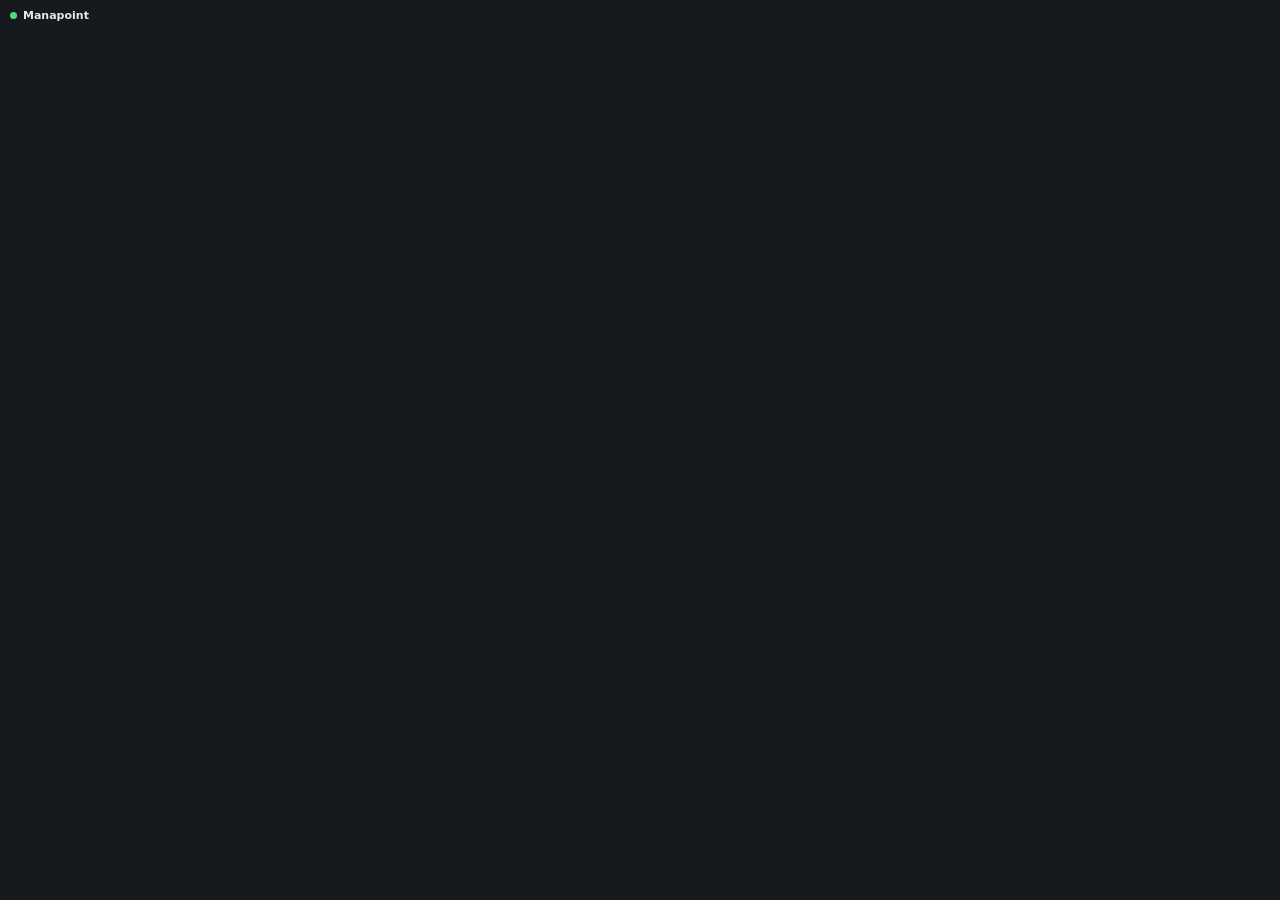
==== manapoint/icue-widget/index.html @ 3982fa1e "feat: 本機唯讀端點與 iCUE LCD widget" ====
<!doctype html>
<html lang="zh-Hant">
<head>
<meta charset="utf-8" />
<title>Manapoint Usage</title>
<link rel="icon" type="image/svg+xml" href="resources/icon.svg" />
<meta name="x-icue-property" content="endpointUrl" data-label="Manapoint 本機端點" data-type="textfield" data-default="'http://127.0.0.1:47901/v1/usage'" />
<meta name="x-icue-property" content="refreshSec" data-label="更新間隔（秒）" data-type="slider" data-default="60" data-min="15" data-max="300" data-step="15" />
<style>
  /* Compact dark list: one mini-bar row per usage window, fluid width so it
     fits keyboard, dashboard and pump LCDs without per-device tweaks. */
  * { box-sizing: border-box; margin: 0; padding: 0; }
  html, body { height: 100%; }
  body {
    background: #16191e;
    color: #e4e9f0;
    font-family: system-ui, "Segoe UI", "Microsoft JhengHei", sans-serif;
    font-size: 11px;
    line-height: 1.4;
    padding: 8px 10px;
    overflow: hidden;
  }
  #head { display: flex; align-items: center; gap: 6px; margin-bottom: 6px; }
  #dot { width: 7px; height: 7px; border-radius: 50%; background: #4ade80; flex: none; }
  #dot.off { background: #f87171; }
  #title { font-weight: 700; }
  #ago { margin-left: auto; color: #b7bbc2; font-size: 10px; white-space: nowrap; }
  .card { margin-bottom: 6px; }
  .cname { color: #c8d0da; font-weight: 600; font-size: 10px; white-space: nowrap; overflow: hidden; text-overflow: ellipsis; }
  .win { display: flex; align-items: center; gap: 6px; margin-top: 2px; }
  .k { width: 34px; flex: none; color: #b7bbc2; font-size: 9px; font-weight: 600; }
  .track { flex: 1; height: 4px; border-radius: 2px; background: #2e333c; overflow: hidden; min-width: 0; }
  .fill { display: block; height: 100%; border-radius: inherit; }
  .pct { width: 30px; flex: none; text-align: right; color: #c8d0da; }
  .sub { color: #b7bbc2; font-size: 10px; margin-top: 2px; }
</style>
</head>
<body>
<div id="head"><span id="dot"></span><span id="title">Manapoint</span><span id="ago"></span></div>
<div id="cards"></div>
<script>
  // Polls the Manapoint loopback endpoint and renders one mini-bar per window.
  // iCUE injects endpointUrl / refreshSec globals from the widget properties;
  // typeof-guards keep it working in preview mode before injection happens.
  icueEvents = {
    onICUEInitialized: boot,
    onDataUpdated: reboot,
  };

  var timer = 0;

  function endpoint() {
    return (typeof endpointUrl !== "undefined" && endpointUrl) || "http://127.0.0.1:47901/v1/usage";
  }

  function intervalMs() {
    var s = (typeof refreshSec !== "undefined" && refreshSec) || 60;
    s = Number(s) || 60;
    return Math.min(300, Math.max(15, s)) * 1000;
  }

  function kindLabel(kind) {
    return kind === "Rolling" ? "5H" : kind === "Weekly" ? "WEEK" : kind === "Monthly" ? "MONTH" : String(kind);
  }

  function barColor(percent) {
    return percent >= 85 ? "#f87171" : percent >= 60 ? "#fbbf24" : "#4ade80";
  }

  function esc(s) {
    return String(s).replace(/[&<>"]/g, function (c) {
      return c === "&" ? "&amp;" : c === "<" ? "&lt;" : c === ">" ? "&gt;" : "&quot;";
    });
  }

  function setStatus(ok, when) {
    document.getElementById("dot").className = ok ? "" : "off";
    document.getElementById("ago").textContent = ok ? when : "offline";
  }

  function render(data) {
    var html = "";
    (data.cards || []).forEach(function (card) {
      html += '<div class="card"><div class="cname">' + esc(card.name) + "</div>";
      (card.windows || []).forEach(function (w) {
        var p = Math.max(0, Math.min(100, w.percent));
        html += '<div class="win"><span class="k">' + esc(kindLabel(w.kind)) + "</span>" +
          '<div class="track"><span class="fill" style="width: ' + p + "%; background: " + barColor(w.percent) + '"></span></div>' +
          '<span class="pct">' + Math.round(w.percent) + "%</span></div>";
      });
      var aside = card.error || card.note;
      if (aside) html += '<div class="sub">' + esc(aside) + "</div>";
      html += "</div>";
    });
    document.getElementById("cards").innerHTML = html || '<div class="sub">no data</div>';
  }

  function stamp() {
    var d = new Date();
    var p = function (n) { return (n < 10 ? "0" : "") + n; };
    return p(d.getHours()) + ":" + p(d.getMinutes());
  }

  function refresh() {
    fetch(endpoint(), { cache: "no-store" })
      .then(function (res) {
        if (!res.ok) throw new Error("http " + res.status);
        return res.json();
      })
      .then(function (data) {
        render(data);
        setStatus(true, stamp());
      })
      .catch(function () {
        setStatus(false);
      });
  }

  function reboot() {
    if (timer) clearInterval(timer);
    refresh();
    timer = setInterval(refresh, intervalMs());
  }

  function boot() {
    reboot();
  }

  if (typeof iCUE_initialized !== "undefined" && iCUE_initialized) boot();
</script>
</body>
</html>
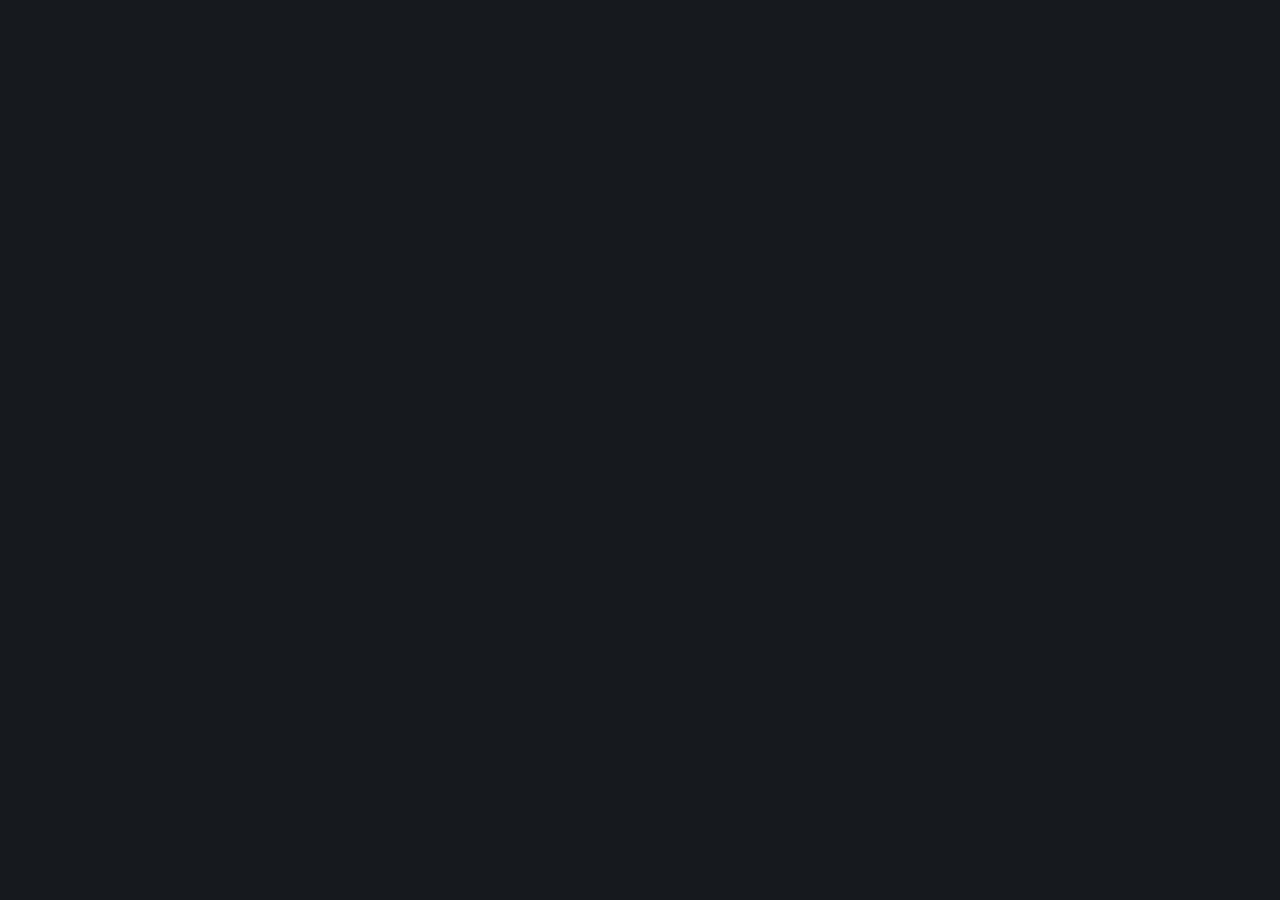
==== commit 209ef219: "fix: widget 去頂欄並放大版面" ====
--- a/manapoint/icue-widget/index.html
+++ b/manapoint/icue-widget/index.html
@@ -1,132 +1,30 @@
-<!doctype html>
-<html lang="zh-Hant">
+<!DOCTYPE html>
+<html lang="en">
 <head>
-<meta charset="utf-8" />
-<title>Manapoint Usage</title>
-<link rel="icon" type="image/svg+xml" href="resources/icon.svg" />
-<meta name="x-icue-property" content="endpointUrl" data-label="Manapoint 本機端點" data-type="textfield" data-default="'http://127.0.0.1:47901/v1/usage'" />
-<meta name="x-icue-property" content="refreshSec" data-label="更新間隔（秒）" data-type="slider" data-default="60" data-min="15" data-max="300" data-step="15" />
-<style>
-  /* Compact dark list: one mini-bar row per usage window, fluid width so it
-     fits keyboard, dashboard and pump LCDs without per-device tweaks. */
-  * { box-sizing: border-box; margin: 0; padding: 0; }
-  html, body { height: 100%; }
-  body {
-    background: #16191e;
-    color: #e4e9f0;
-    font-family: system-ui, "Segoe UI", "Microsoft JhengHei", sans-serif;
-    font-size: 11px;
-    line-height: 1.4;
-    padding: 8px 10px;
-    overflow: hidden;
-  }
-  #head { display: flex; align-items: center; gap: 6px; margin-bottom: 6px; }
-  #dot { width: 7px; height: 7px; border-radius: 50%; background: #4ade80; flex: none; }
-  #dot.off { background: #f87171; }
-  #title { font-weight: 700; }
-  #ago { margin-left: auto; color: #b7bbc2; font-size: 10px; white-space: nowrap; }
-  .card { margin-bottom: 6px; }
-  .cname { color: #c8d0da; font-weight: 600; font-size: 10px; white-space: nowrap; overflow: hidden; text-overflow: ellipsis; }
-  .win { display: flex; align-items: center; gap: 6px; margin-top: 2px; }
-  .k { width: 34px; flex: none; color: #b7bbc2; font-size: 9px; font-weight: 600; }
-  .track { flex: 1; height: 4px; border-radius: 2px; background: #2e333c; overflow: hidden; min-width: 0; }
-  .fill { display: block; height: 100%; border-radius: inherit; }
-  .pct { width: 30px; flex: none; text-align: right; color: #c8d0da; }
-  .sub { color: #b7bbc2; font-size: 10px; margin-top: 2px; }
-</style>
+  <meta charset="utf-8" />
+  <meta name="viewport" content="width=device-width, initial-scale=1" />
+  <title>tr('Manapoint Usage')</title>
+  <link rel="icon" href="resources/icon.svg" type="image/svg+xml" />
+  <link rel="stylesheet" href="styles/main.css" />
+  <meta name="x-icue-property" content="endpointUrl" data-label="tr('Local endpoint')" data-type="textfield" data-default="'http://127.0.0.1:47901/v1/usage'" />
+  <meta name="x-icue-property" content="refreshSec" data-label="tr('Refresh interval (s)')" data-type="slider" data-default="60" data-min="15" data-max="300" data-step="15" />
+  <script id="x-icue-groups" type="application/json">
+    [{ "title": "tr('Settings')", "properties": ["endpointUrl", "refreshSec"] }]
+  </script>
 </head>
 <body>
-<div id="head"><span id="dot"></span><span id="title">Manapoint</span><span id="ago"></span></div>
-<div id="cards"></div>
-<script>
-  // Polls the Manapoint loopback endpoint and renders one mini-bar per window.
-  // iCUE injects endpointUrl / refreshSec globals from the widget properties;
-  // typeof-guards keep it working in preview mode before injection happens.
-  icueEvents = {
-    onICUEInitialized: boot,
-    onDataUpdated: reboot,
-  };
-
-  var timer = 0;
-
-  function endpoint() {
-    return (typeof endpointUrl !== "undefined" && endpointUrl) || "http://127.0.0.1:47901/v1/usage";
-  }
-
-  function intervalMs() {
-    var s = (typeof refreshSec !== "undefined" && refreshSec) || 60;
-    s = Number(s) || 60;
-    return Math.min(300, Math.max(15, s)) * 1000;
-  }
-
-  function kindLabel(kind) {
-    return kind === "Rolling" ? "5H" : kind === "Weekly" ? "WEEK" : kind === "Monthly" ? "MONTH" : String(kind);
-  }
-
-  function barColor(percent) {
-    return percent >= 85 ? "#f87171" : percent >= 60 ? "#fbbf24" : "#4ade80";
-  }
-
-  function esc(s) {
-    return String(s).replace(/[&<>"]/g, function (c) {
-      return c === "&" ? "&amp;" : c === "<" ? "&lt;" : c === ">" ? "&gt;" : "&quot;";
-    });
-  }
-
-  function setStatus(ok, when) {
-    document.getElementById("dot").className = ok ? "" : "off";
-    document.getElementById("ago").textContent = ok ? when : "offline";
-  }
-
-  function render(data) {
-    var html = "";
-    (data.cards || []).forEach(function (card) {
-      html += '<div class="card"><div class="cname">' + esc(card.name) + "</div>";
-      (card.windows || []).forEach(function (w) {
-        var p = Math.max(0, Math.min(100, w.percent));
-        html += '<div class="win"><span class="k">' + esc(kindLabel(w.kind)) + "</span>" +
-          '<div class="track"><span class="fill" style="width: ' + p + "%; background: " + barColor(w.percent) + '"></span></div>' +
-          '<span class="pct">' + Math.round(w.percent) + "%</span></div>";
-      });
-      var aside = card.error || card.note;
-      if (aside) html += '<div class="sub">' + esc(aside) + "</div>";
-      html += "</div>";
-    });
-    document.getElementById("cards").innerHTML = html || '<div class="sub">no data</div>';
-  }
-
-  function stamp() {
-    var d = new Date();
-    var p = function (n) { return (n < 10 ? "0" : "") + n; };
-    return p(d.getHours()) + ":" + p(d.getMinutes());
-  }
-
-  function refresh() {
-    fetch(endpoint(), { cache: "no-store" })
-      .then(function (res) {
-        if (!res.ok) throw new Error("http " + res.status);
-        return res.json();
-      })
-      .then(function (data) {
-        render(data);
-        setStatus(true, stamp());
-      })
-      .catch(function () {
-        setStatus(false);
-      });
-  }
-
-  function reboot() {
-    if (timer) clearInterval(timer);
-    refresh();
-    timer = setInterval(refresh, intervalMs());
-  }
-
-  function boot() {
-    reboot();
-  }
-
-  if (typeof iCUE_initialized !== "undefined" && iCUE_initialized) boot();
-</script>
+  <div id="cards"></div>
+  <script src="scripts/main.js"></script>
+  <script>
+    icueEvents = {
+      onICUEInitialized: boot,
+      onDataUpdated: reboot
+    };
+    if (typeof iCUE_initialized !== "undefined") {
+      if (iCUE_initialized) {
+        boot();
+      }
+    }
+  </script>
 </body>
 </html>
--- a/manapoint/icue-widget/styles/main.css
+++ b/manapoint/icue-widget/styles/main.css
@@ -0,0 +1,21 @@
+/* Compact dark list: one mini-bar row per usage window, fluid width so it
+   fits keyboard, dashboard and pump LCDs without per-device tweaks. */
+* { box-sizing: border-box; margin: 0; padding: 0; }
+html, body { height: 100%; }
+body {
+  background: #16191e;
+  color: #e4e9f0;
+  font-family: system-ui, "Segoe UI", "Microsoft JhengHei", sans-serif;
+  font-size: 13px;
+  line-height: 1.45;
+  padding: 10px 12px;
+  overflow: hidden;
+}
+.card { margin-bottom: 8px; }
+.cname { color: #c8d0da; font-weight: 600; font-size: 12px; white-space: nowrap; overflow: hidden; text-overflow: ellipsis; }
+.win { display: flex; align-items: center; gap: 8px; margin-top: 3px; }
+.k { width: 40px; flex: none; color: #b7bbc2; font-size: 11px; font-weight: 600; }
+.track { flex: 1; height: 6px; border-radius: 3px; background: #2e333c; overflow: hidden; min-width: 0; }
+.fill { display: block; height: 100%; border-radius: inherit; }
+.pct { width: 36px; flex: none; text-align: right; color: #c8d0da; font-size: 12px; }
+.sub { color: #b7bbc2; font-size: 11px; margin-top: 3px; }
